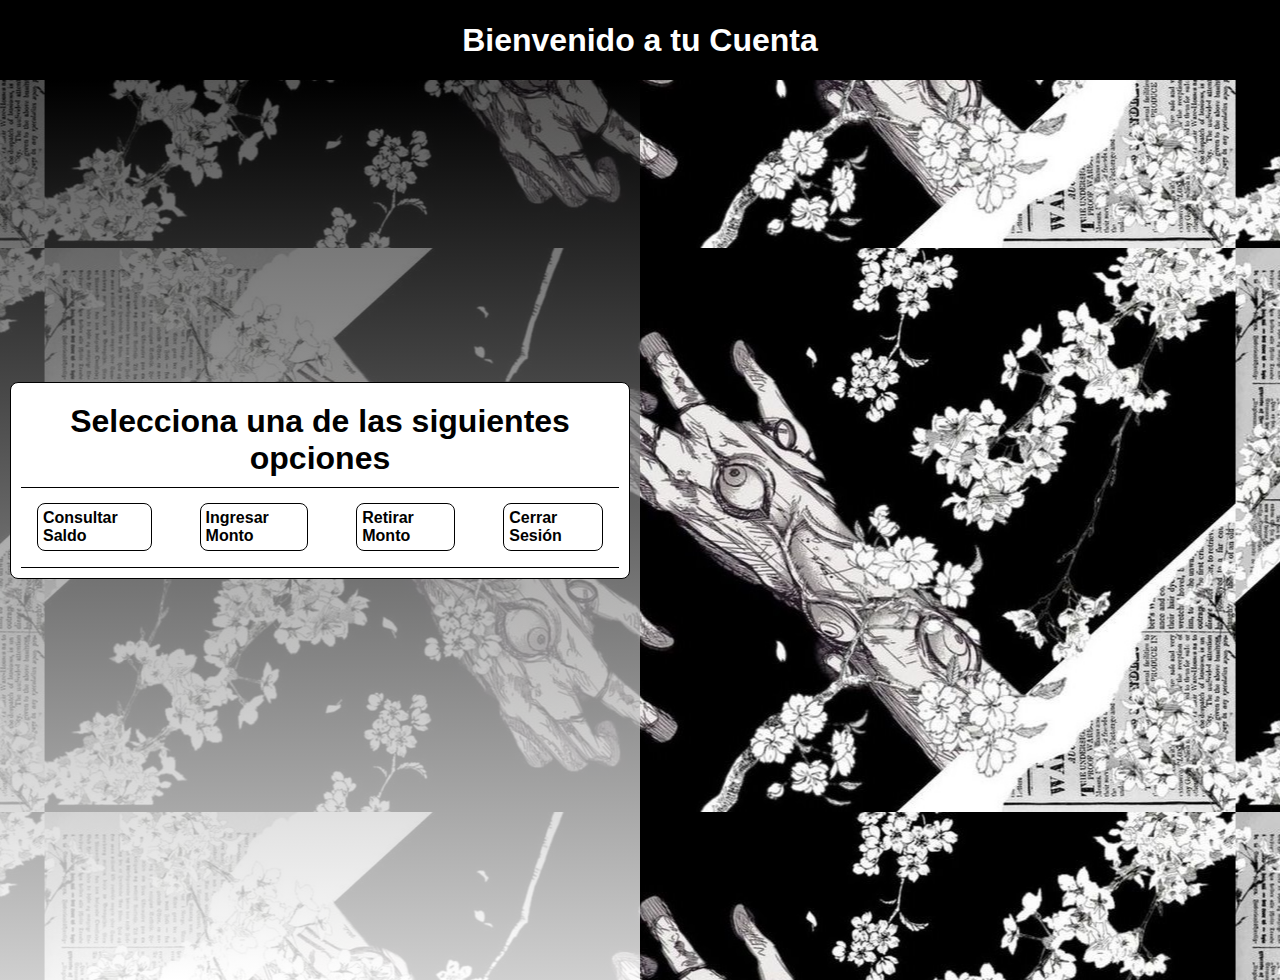
==== acceso.html @ 27dcef58 "iniciando" ====
<!DOCTYPE html>
<html lang="es en">
<head>
    <title>FrikBank</title>

    <meta charset="UTF-8">
    <meta name="viewport" content="width=device-width, initial-scale=1.0">
    
    <link rel="stylesheet" href="./style/style.css">

    <script type="module" src="./src/app.js"></script>
</head>
<body>
    <nav class="barNav">
        <h1>Bienvenido a tu Cuenta</h1>
    </nav>
    <main>
        <section class="forma">
            <div class="l">
                <div class="l-acceso">
                    <div class="container">
                        <div class="title">
                            <h1>Selecciona una de las siguientes opciones</h1>
                        </div>
                        <nav class="barNavAcces"> 
                            <ul class="menuAcces">
                                <li>
                                    <a href="#" id="consulSaldo">Consultar Saldo</a>
                                </li>
                                <li>
                                    <a href="#" id="ingMon">Ingresar Monto</a>
                                </li>
                                <li>
                                    <a href="#" id="retMont">Retirar Monto</a>
                                </li>
                                <li>
                                    <a href="#" id="cerrar">Cerrar Sesión</a>
                                </li>
                            </ul>
                        </nav>
                        <div class="saldo">
                            <div class="cuentaUser">
                                <p>Tu saldo acutual es de:</p>
                                <p id="saldoActual"></p>
                            </div>
                        </div>
                        <div class="ingresar">
                            <div class="cuentaUser"> 
                                <p>Indica cuanto es la cantidad que desea Ingresar a su cuenta</p>
                                <form id="formIngr">
                                    <input type="number" name="cantidadIngresar" id="ingr">
                                    <input type="button" value="Añadir a su Cuenta" class="btn">
                                </form>
                                <p id="montoIngresado">Monto a ingresar: </p>
                                <p class="saldoActualIgr">Saldo actual: </p>
                            </div>
                        </div>
                        <div class="retirar">
                            <div class="cuentaUser"> 
                                <p>Indica cuanto es la cantidad que desea Retirar su cuenta</p>
                                <form id="formRetir">
                                    <input type="number" name="cantidadRetirar" id="ret">
                                    <input type="button" value="Retirar de su Cuenta" class="btn">
                                </form>
                                <p id="montoRetirado">Monto a retirar: </p>
                                <p class="saldoActualRet">Saldo actual: </p>
                            </div>
                        </div>
                        <div class="cerrar">
                            <div class="cuentaUser">
                                <p>¿Seguro que desea salir de su cuenta?</p>
                                <form action="">
                                    <input type="button" value="Si" class="btn">
                                    <input type="button" value="No" id="reset" class="btn">
                                </form>
                            </div>
                        </div>
                    </div>
                </div>
            </div>
            <div class="r">
            </div>
        </section>
    </main>

    <script src="./src/app.js"></script>
    <script src="./src/acceso.js"></script>
    <script src="./src/db.js"></script>
</body>
</html>
---- style/style.css ----
*{
    padding: 0;
    border: 0;
    margin: 0;
    box-sizing: border-box;
}
body{
    font-family: "Segoe UI", "Fira Sans", "Droid Sans", "Helvetica Neue", Helvetica;
    font-weight: bold;
}
a{
    text-decoration: none;
    font-weight: 550;
    color: black;
}
/*header*/
.barNav{
    display: flex;
    align-items: center;
    justify-content: center;
    width: 100%;
    padding: 4px 16px;
    height: 80px;
    background-color: black;
    color: white;
}
.menu{
    display: flex;
    align-items: center;
    gap: 3rem;
}
.menu li{
    list-style: none;
    margin: 10px;
}
.menu li a{
    font-weight: 550;
    color: white;
}

/* mine */
.forma{
    display: grid;
    grid-template-columns: 1fr 1fr;
    background: url(./img/f.jpg) center;
    height: 100vh;
}
.l{
    display: flex;
    align-items: center;
    justify-content: center;
    background: linear-gradient(rgba(0, 0, 0, 0.646), rgba(255, 255, 255, 0.811));
}
#formulario{
    display: none;
    background-color: white; 
    border-radius: 8px; 
    border: 1px solid black;
    padding: 40px;
    position: relative;
}
.inp{
    padding: 8px;
    margin: 20px;
    border: 1px solid black;
    border-radius: 5px;
}
input{
    border: none;
    outline: none;
    background-color: inherit;
    font-size: 16px;
    width: 100%;
}
.boton{
    display: flex;
    justify-content: center;
    gap: 1rem;
}
.btn{
    border-radius: 8px;
    border: 1px solid black;
    padding: 5px;
    font-size: 16px;
    
}
.nombreUsuarios{
    font-size: 12px;
}
/* extra */
p{
    margin: auto 50px;
}
.in{
    margin: -100px 50px 0;
}
.ind{
    display: none;
    margin: -100px 50px 0;
}
.soc{
    display: none;
    margin: -100px 50px 0;
}

/*Pagina de Accesos*/
.container{
    background-color: white;
    border: 1px solid black;
    padding: 10px;
    border-radius: 8px;
    margin-top: -100px;
    margin-left: 10px;
    margin-right: 10px;
}
.title h1{
    text-align: center;
    border-bottom: 1px black solid;
    padding: 10px 0;
}

.barNavAcces{
    display: flex;
    align-items: center;
    justify-content: center;
    width: 100%;
    padding: 4px 16px;
    height: 80px;
    color: white;
    border-bottom: 1px black solid;
}

.menuAcces{
    display: flex;
    align-items: center;
    gap: 3rem;
    
}

.barNavAcces li{
    display: flex;
    align-items: center;
    justify-content: center;
    padding: 5px;
    border: 1px solid black;
    border-radius: 8px;
    list-style: none;
}

.cuentaUser{
    display: flex;
    justify-content: center;
    align-items: center;
    flex-direction: column;
    height: 300px;
}
.cuentaUser p{
    padding: 30px;
    margin: 0 50px;
}
#ingr{
    padding: 10px;
    border: 1px black solid;
    border-radius: 8px;
       
}
#ret{
    padding: 10px;
    border: 1px black solid;
    border-radius: 8px;
}

/* extra */
.saldo{
    display: none;
}
.ingresar{
    display: none;
}
.retirar{
    display: none;
}
.cerrar{
    display: none;
}
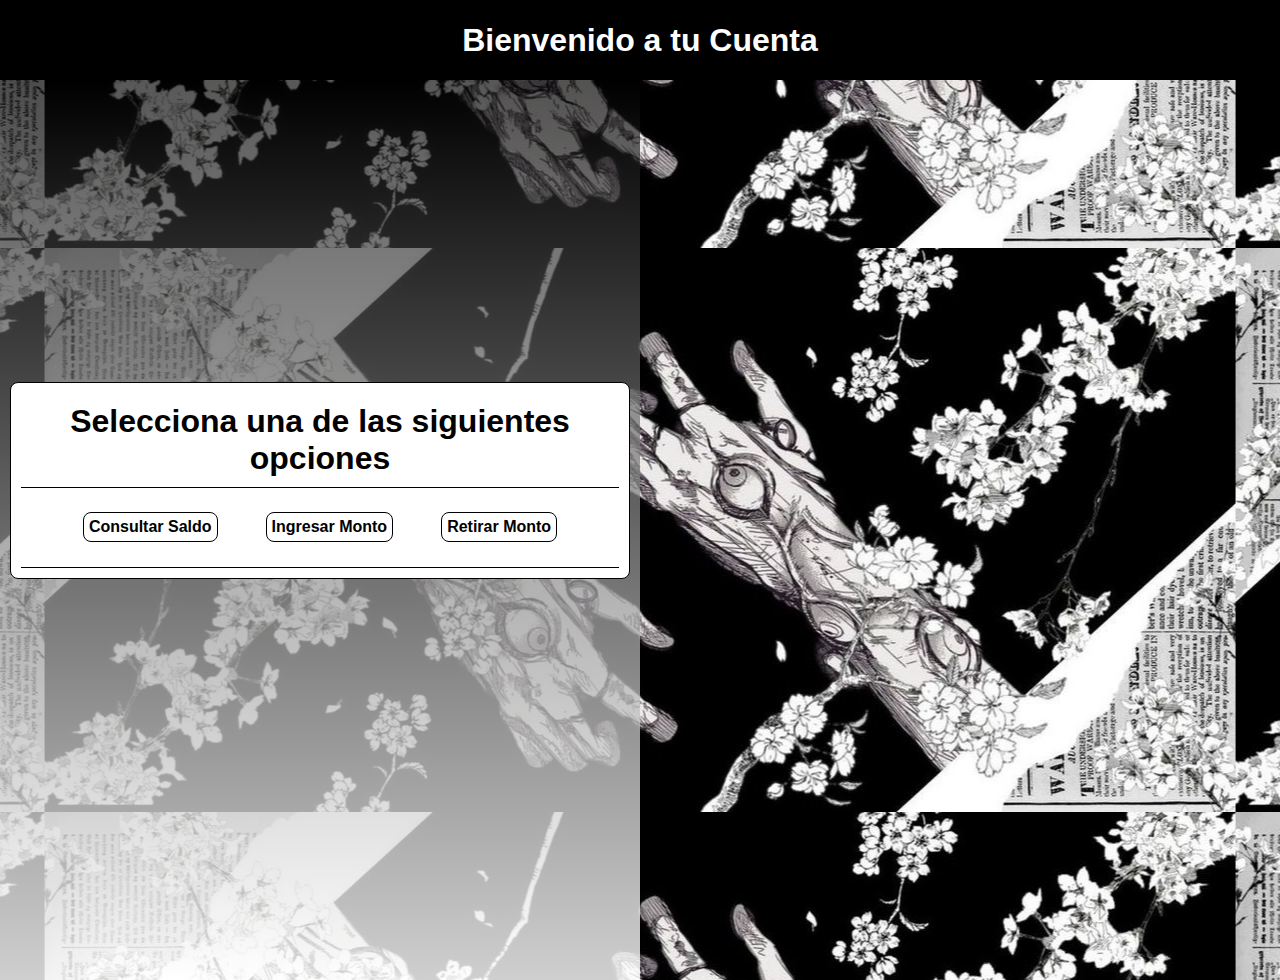
==== commit e4fefaa2: "ultim actualizaion" ====
--- a/acceso.html
+++ b/acceso.html
@@ -33,9 +33,6 @@
                                 <li>
                                     <a href="#" id="retMont">Retirar Monto</a>
                                 </li>
-                                <li>
-                                    <a href="#" id="cerrar">Cerrar Sesión</a>
-                                </li>
                             </ul>
                         </nav>
                         <div class="saldo">
@@ -51,8 +48,8 @@
                                     <input type="number" name="cantidadIngresar" id="ingr">
                                     <input type="button" value="Añadir a su Cuenta" class="btn">
                                 </form>
-                                <p id="montoIngresado">Monto a ingresar: </p>
-                                <p class="saldoActualIgr">Saldo actual: </p>
+                                <p>Saldo actual: </p>
+                                <p id="saldoActualIgr"></p>
                             </div>
                         </div>
                         <div class="retirar">
@@ -62,17 +59,8 @@
                                     <input type="number" name="cantidadRetirar" id="ret">
                                     <input type="button" value="Retirar de su Cuenta" class="btn">
                                 </form>
-                                <p id="montoRetirado">Monto a retirar: </p>
-                                <p class="saldoActualRet">Saldo actual: </p>
-                            </div>
-                        </div>
-                        <div class="cerrar">
-                            <div class="cuentaUser">
-                                <p>¿Seguro que desea salir de su cuenta?</p>
-                                <form action="">
-                                    <input type="button" value="Si" class="btn">
-                                    <input type="button" value="No" id="reset" class="btn">
-                                </form>
+                                <p>Saldo actual: </p>
+                                <p id="saldoActualRet"></p>
                             </div>
                         </div>
                     </div>
@@ -83,8 +71,8 @@
         </section>
     </main>
 
+    <script src="./src/db.js"></script>
     <script src="./src/app.js"></script>
     <script src="./src/acceso.js"></script>
-    <script src="./src/db.js"></script>
 </body>
 </html>